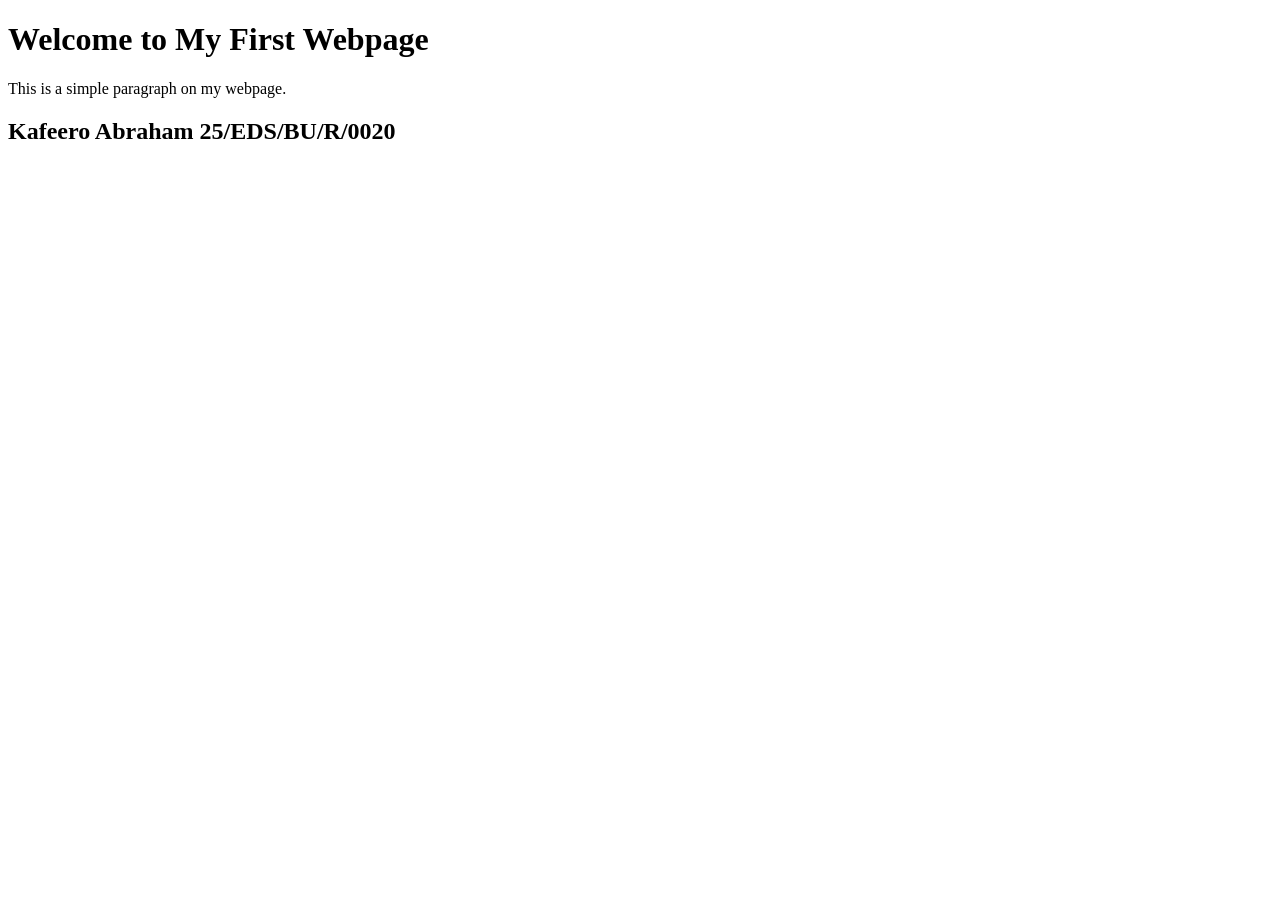
==== index.html @ 975b03fe "Rename README.md to index.html web designing" ====
<!DOCTYPE html>
<html lang="en">
<head>
    <meta charset="UTF-8">
    <meta name="viewport" content="width=device-width, initial-scale=1.0">
    <title>First Webpage</title>
</head>
<body>
    <h1>Welcome to My First Webpage</h1>
    <p>This is a simple paragraph on my webpage.</p>
</body>
<h2>Kafeero Abraham 25/EDS/BU/R/0020</h2>
<IMAGE></IMAGE>
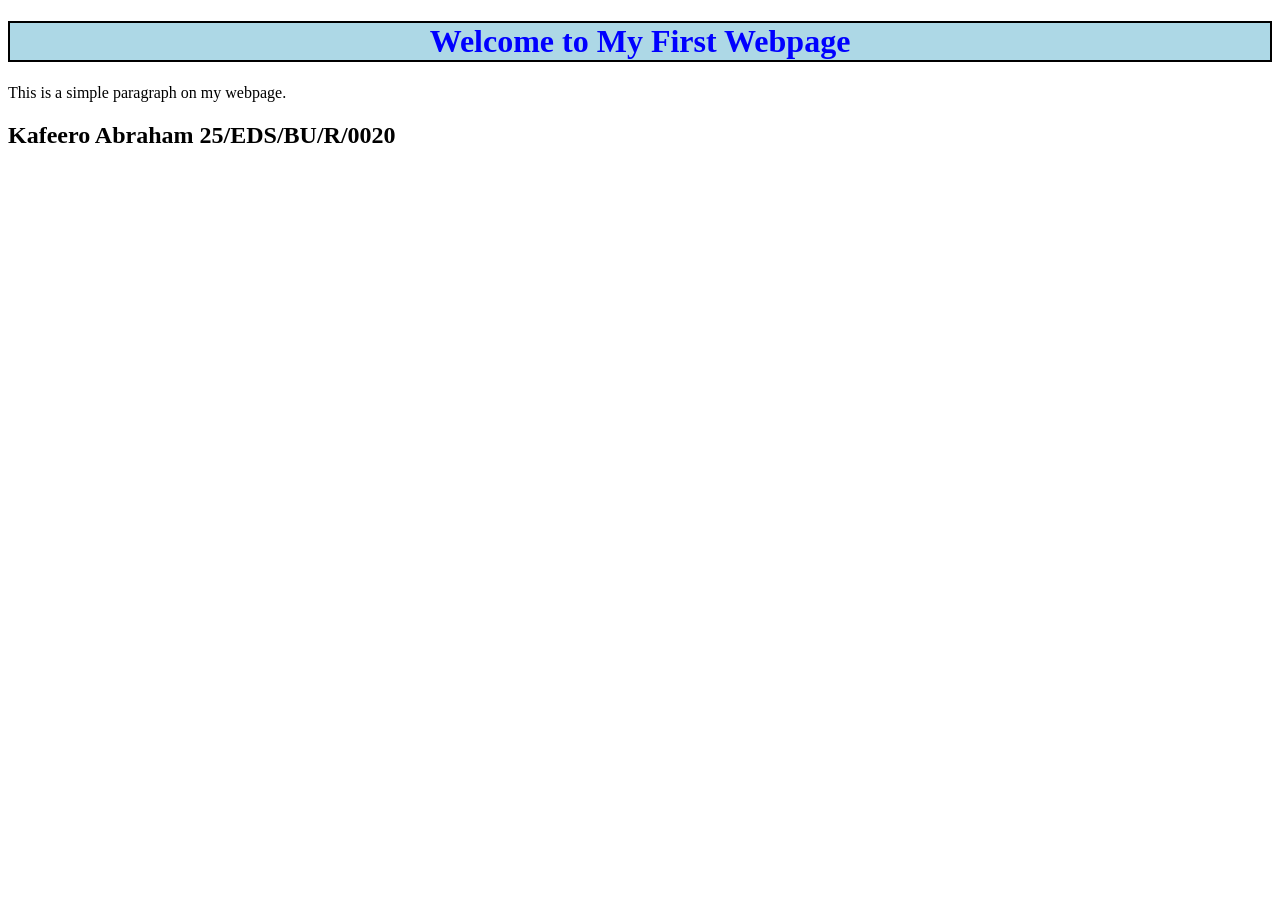
==== commit c3f2a621: "Update index.html" ====
--- a/index.html
+++ b/index.html
@@ -6,8 +6,11 @@
     <title>First Webpage</title>
 </head>
 <body>
-    <h1>Welcome to My First Webpage</h1>
+    <h1 class="mainheading">Welcome to My First Webpage</h1>
     <p>This is a simple paragraph on my webpage.</p>
 </body>
 <h2>Kafeero Abraham 25/EDS/BU/R/0020</h2>
-<IMAGE></IMAGE>
+<img src></img src>
+<style>
+    h1{color:blue;background-color:yellow;}
+.mainheading{border:2px solid black;text-align:center;background-color:lightblue;}    
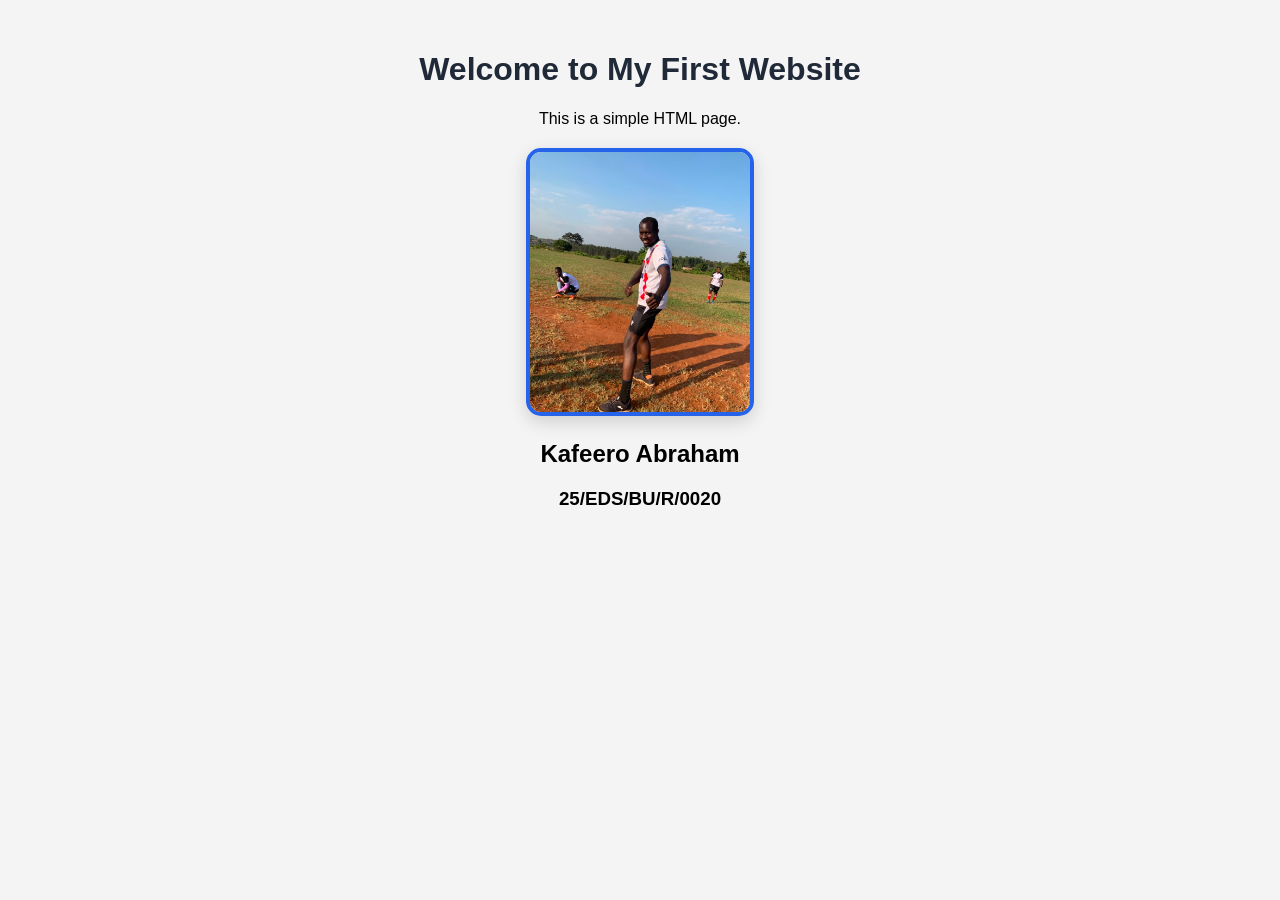
==== commit 0c911b29: "my work" ====
--- a/index.html
+++ b/index.html
@@ -3,14 +3,42 @@
 <head>
     <meta charset="UTF-8">
     <meta name="viewport" content="width=device-width, initial-scale=1.0">
-    <title>First Webpage</title>
+    <title>My First Website</title>
+    <style>
+        body {
+            font-family: Arial, sans-serif;
+            text-align: center;
+            background: #f4f4f4;
+            margin: 0;
+            padding: 30px;
+        }
+
+        h1 {
+            color: #1f2937;
+        }
+
+        .profile-box {
+            margin-top: 20px;
+        }
+
+        .profile-box img {
+            width: 220px;
+            height: 260px;
+            object-fit: cover;
+            border-radius: 15px;
+            border: 4px solid #2563eb;
+            box-shadow: 0 6px 18px rgba(0,0,0,0.15);
+        }
+    </style>
 </head>
 <body>
-    <h1 class="mainheading">Welcome to My First Webpage</h1>
-    <p>This is a simple paragraph on my webpage.</p>
+    <h1>Welcome to My First Website</h1>
+    <p>This is a simple HTML page.</p>
+
+    <div class="profile-box">
+        <img src="42.jpeg" alt="My profile picture">
+        <h2>Kafeero Abraham</h2>
+        <h3>25/EDS/BU/R/0020</h3>
+    </div>
 </body>
-<h2>Kafeero Abraham 25/EDS/BU/R/0020</h2>
-<img src></img src>
-<style>
-    h1{color:blue;background-color:yellow;}
-.mainheading{border:2px solid black;text-align:center;background-color:lightblue;}    +</html>
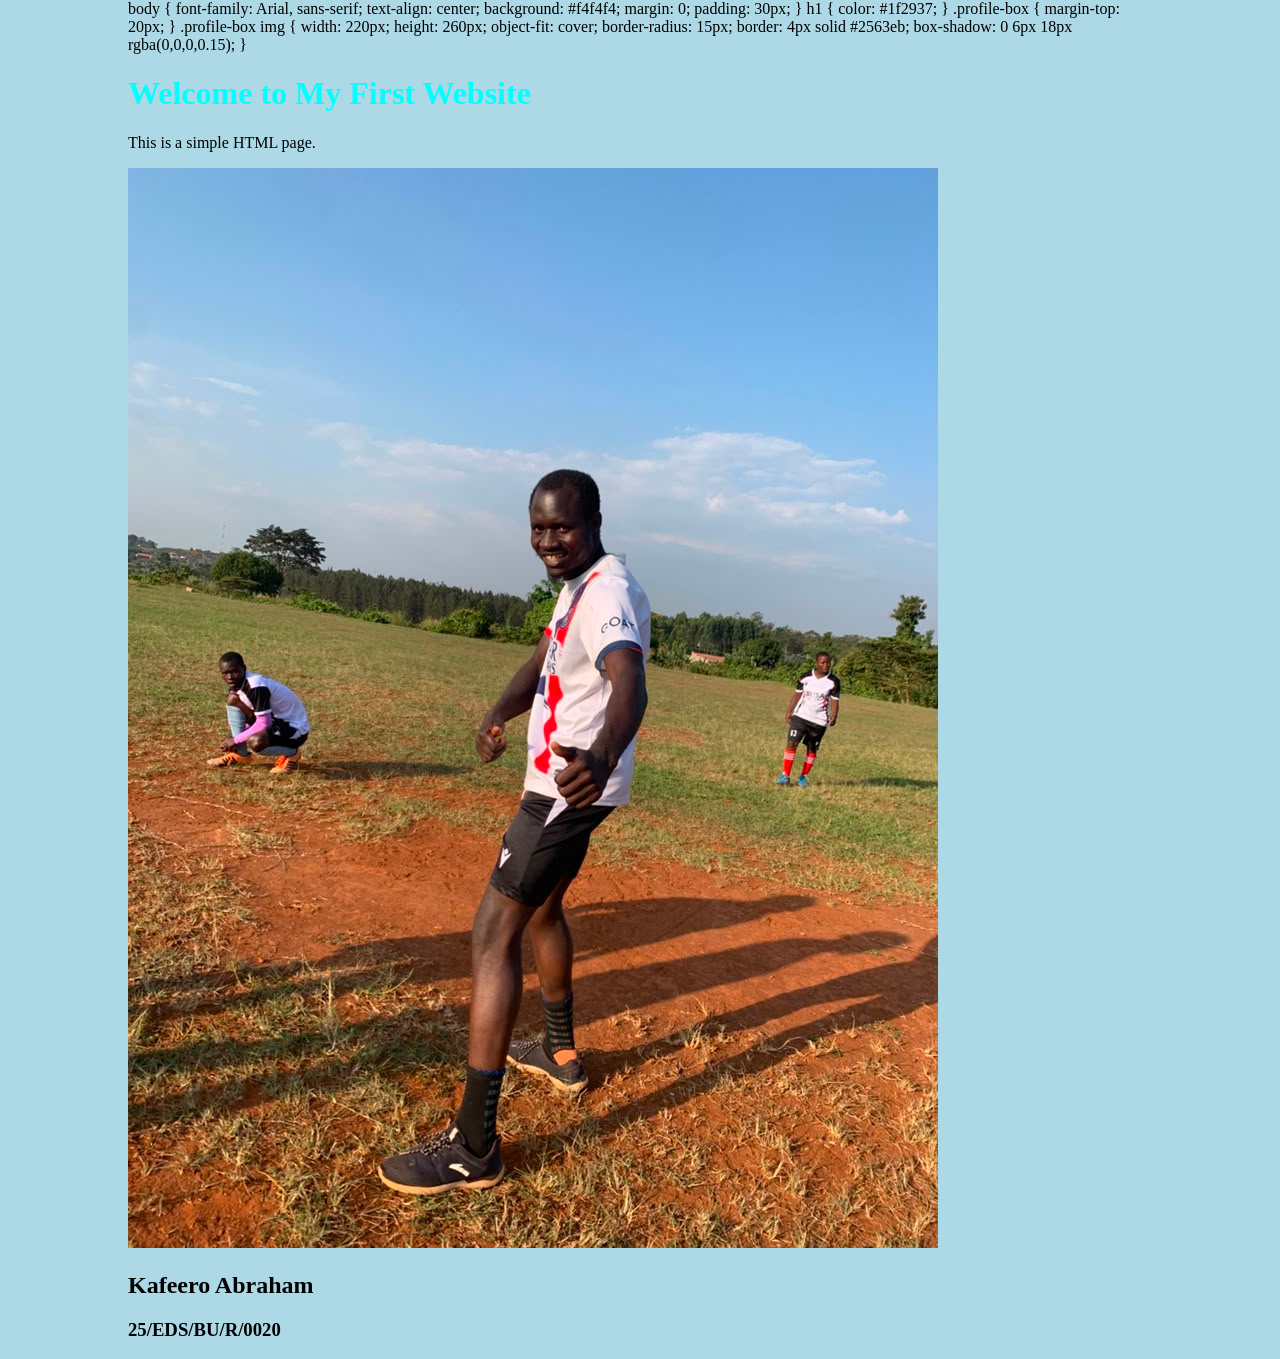
==== commit f2c487ac: "a" ====
--- a/index.html
+++ b/index.html
@@ -4,6 +4,7 @@
     <meta charset="UTF-8">
     <meta name="viewport" content="width=device-width, initial-scale=1.0">
     <title>My First Website</title>
+    <link rel="stylesheet" href="kafeestyle.css"
     <style>
         body {
             font-family: Arial, sans-serif;
@@ -32,7 +33,7 @@
     </style>
 </head>
 <body>
-    <h1>Welcome to My First Website</h1>
+    <h1 style="color:aqua">Welcome to My First Website</h1>
     <p>This is a simple HTML page.</p>
 
     <div class="profile-box">
--- a/kafeestyle.css
+++ b/kafeestyle.css
@@ -0,0 +1 @@
+body{background-color: lightblue;width: 80%; margin: auto;}
